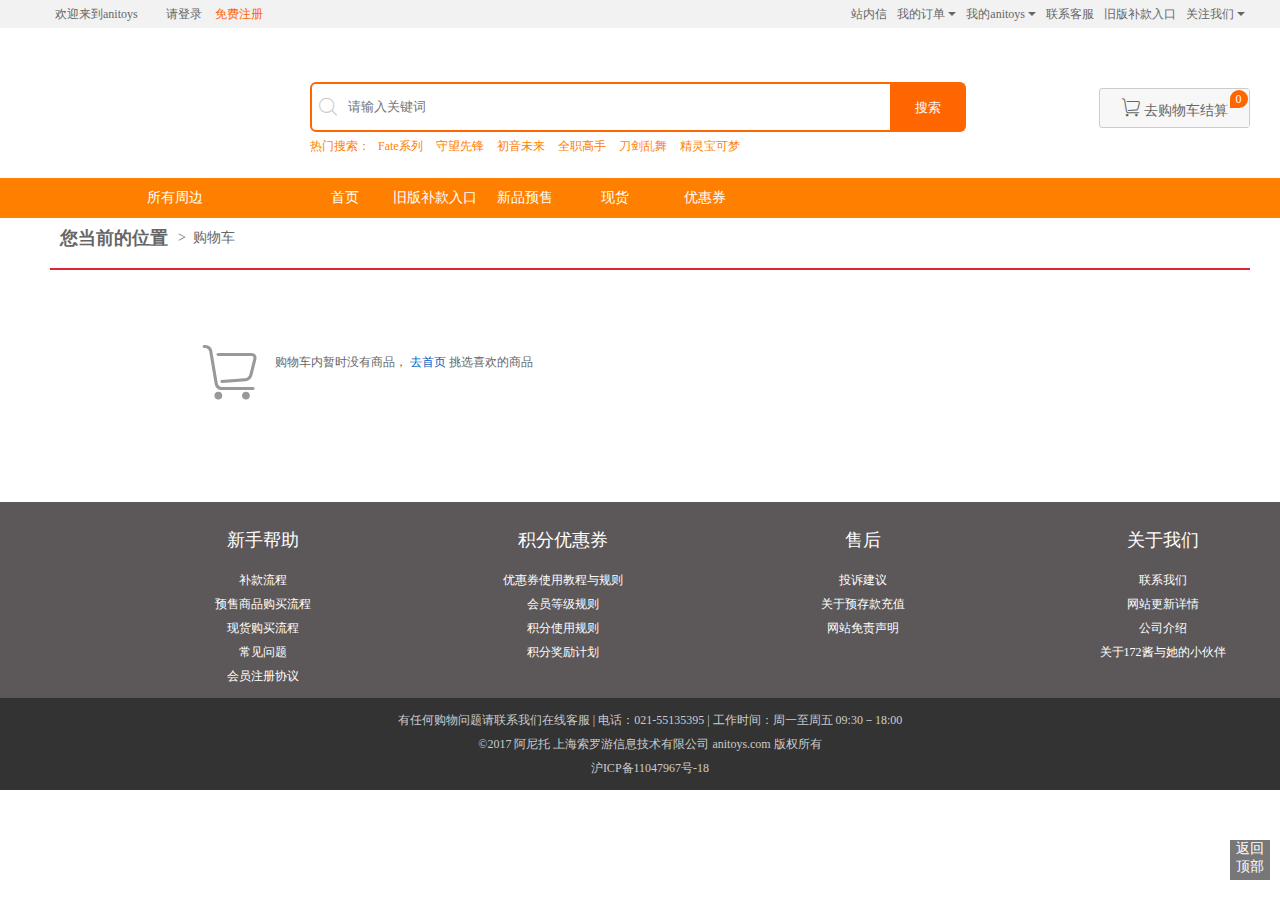
==== html/cart.html @ eb246d97 "shop car" ====
<!DOCTYPE html>
<html lang="en">

<head>
    <meta charset="UTF-8">
    <meta name="viewport" content="width=device-width, initial-scale=1.0">
    <meta http-equiv="X-UA-Compatible" content="ie=edge">
    <title>我的购物车</title>
    <link rel="stylesheet" href="../css/cart.css">
    <link rel="stylesheet" href="../iconfont/iconfont.css">
</head>

<body>

    <!-- 顶部导航 -->

    <div id="topnav" class="topnav">
        <div class="commonBox">
            <div class="topnav-left">
                <div class="login">
                    <a href="./">欢迎来到anitoys</a>
                    &nbsp;&nbsp;&nbsp;&nbsp;
                    <a href="html/login.html">请登录</a>
                    <a href="html/register.html" style="color:#ff6600">免费注册</a>
                </div>
                <div class="member" style="display:none"></div>
            </div>
            <div class="topnav-right">
                <ul class="right-nav">
                    <li><a href="#">站内信</a>
                    </li>
                    <li><a href="#">我的订单&nbsp;<i></i></a>
                        <ul class="option-nav">
                            <li><a href="#">待补款订单</a></li>
                            <li><a href="#">已发货订单</a></li>
                            <li><a href="#">售后订单</a></li>
                            <li><a href="#">历史订单</a></li>
                        </ul>
                    </li>
                    <li><a href="#">我的anitoys&nbsp;<i></i></a>
                        <ul class="option-nav">
                            <li><a href="#">积分</a></li>
                            <li><a href="#">收货地址</a></li>
                            <li><a href="#">安全中心</a></li>
                            <li><a href="#">优惠券</a></li>
                            <li><a href="#">收藏的商品</a></li>
                            <li><a href="#">收藏的店铺</a></li>
                        </ul>
                    </li>
                    <li><a href="#">联系客服</a>
                    </li>
                    <li><a href="#">旧版补款入口</a>
                    </li>
                    <li><a href="#">关注我们&nbsp;<i></i></a>
                        <ul class="option-nav">
                            <li><a href="#">官方微博</a></li>
                            <li><a href="#">微信公众号</a></li>
                        </ul>
                    </li>
                </ul>
            </div>
        </div>
    </div>

    <!-- 头部信息栏 -->

    <div id="header" class="header">
        <div class="commonBox">
            <div class="header-bg">
                <div class="row">
                    <div class="header-left"></div>
                    <div class="header-center">
                        <div class="search-box">
                            <form action="http://www.anitoys.com/search.html" method="POST" id="search">
                                <i class="iconfont icon-sousuo"></i>
                                <input type="text" placeholder="请输入关键词">
                                <button>搜索</button>
                            </form>
                            <div class="hots">
                                <span>热门搜索：</span>
                                <a href="#">Fate系列</a>
                                <a href="#">守望先锋</a>
                                <a href="#">初音未来</a>
                                <a href="#">全职高手</a>
                                <a href="#">刀剑乱舞</a>
                                <a href="#">精灵宝可梦</a>
                            </div>
                        </div>
                    </div>
                    <div class="header-right">
                        <div class="shop-car">
                            <a href="#" class="car-btn">
                                <span>
                                    <span>
                                        <i class="iconfont icon-gouwuche"></i>
                                        <b class="car-number">0</b>
                                        去购物车结算
                                    </span>
                                </span>
                            </a>
                        </div>
                    </div>
                </div>
            </div>
        </div>
    </div>

    <!-- 页面导航栏 -->

    <div id="nav" class="nav">
        <div class="commonBox">
            <div class="rows">
                <div class="nav-left">
                    <a href="#">所有周边</a>
                    <ul class="main-nav">
                        <li>
                            <div class="main-nav-item">
                                <a href="#">
                                    <em>|</em>
                                    手办/模型/玩偶
                                </a>
                            </div>
                            <ul class="main-nav-hover">
                                <li>
                                    <div class="main-nav-title">手办</div>
                                    <ul>
                                        <li>
                                            <a href="#">粘土人</a>&nbsp;&nbsp;&nbsp;&nbsp;
                                            <em>|</em>
                                        </li>
                                        <li>
                                            <a href="#">可动小比例</a>&nbsp;&nbsp;&nbsp;&nbsp;
                                            <em>|</em>
                                        </li>
                                        <li>
                                            <a href="#">等比例手办</a>&nbsp;&nbsp;&nbsp;&nbsp;
                                            <em>|</em>
                                        </li>
                                        <li>
                                            <a href="#">盒蛋/扭蛋</a>&nbsp;&nbsp;&nbsp;&nbsp;
                                            <em>|</em>
                                        </li>
                                    </ul>
                                </li>
                                <li>
                                    <div class="main-nav-title">模型</div>
                                    <ul>
                                        <li>
                                            <a href="#">普通模型</a>&nbsp;&nbsp;&nbsp;&nbsp;
                                            <em>|</em>
                                        </li>
                                        <li>
                                            <a href="#">拼装模型</a>&nbsp;&nbsp;&nbsp;&nbsp;
                                            <em>|</em>
                                        </li>
                                        <li>
                                            <a href="#">车模</a>&nbsp;&nbsp;&nbsp;&nbsp;
                                            <em>|</em>
                                        </li>
                                    </ul>
                                </li>
                                <li>
                                    <div class="main-nav-title">玩偶</div>
                                    <ul>
                                        <li>
                                            <a href="#">玩偶</a>&nbsp;&nbsp;&nbsp;&nbsp;
                                            <em>|</em>
                                        </li>
                                    </ul>
                                </li>
                            </ul>
                        </li>

                        <li>
                            <div class="main-nav-item">
                                <a href="#">
                                    <em>|</em>
                                    角色周边/文具办公/日用家居
                                </a>
                            </div>
                            <ul class="main-nav-hover">
                                <li>
                                    <div class="main-nav-title">角色周边</div>
                                    <ul>
                                        <li>
                                            <a href="#">服装</a>&nbsp;&nbsp;&nbsp;&nbsp;
                                            <em>|</em>
                                        </li>
                                        <li>
                                            <a href="#">挂件</a>&nbsp;&nbsp;&nbsp;&nbsp;
                                            <em>|</em>
                                        </li>
                                        <li>
                                            <a href="#">徽章</a>&nbsp;&nbsp;&nbsp;&nbsp;
                                            <em>|</em>
                                        </li>
                                        <li>
                                            <a href="#">钥匙圈</a>&nbsp;&nbsp;&nbsp;&nbsp;
                                            <em>|</em>
                                        </li>
                                        <li>
                                            <a href="#">鼠标垫</a>&nbsp;&nbsp;&nbsp;&nbsp;
                                            <em>|</em>
                                        </li>
                                        <li>
                                            <a href="#">海报/挂画</a>&nbsp;&nbsp;&nbsp;&nbsp;
                                            <em>|</em>
                                        </li>
                                        <li>
                                            <a href="#">手机配件</a>&nbsp;&nbsp;&nbsp;&nbsp;
                                            <em>|</em>
                                        </li>
                                        <li>
                                            <a href="#">其他周边</a>&nbsp;&nbsp;&nbsp;&nbsp;
                                            <em>|</em>
                                        </li>
                                    </ul>
                                </li>
                                <li>
                                    <div class="main-nav-title">文具办公</div>
                                    <ul>
                                        <li>
                                            <a href="#">书签</a>&nbsp;&nbsp;&nbsp;&nbsp;
                                            <em>|</em>
                                        </li>
                                        <li>
                                            <a href="#">胶带</a>&nbsp;&nbsp;&nbsp;&nbsp;
                                            <em>|</em>
                                        </li>
                                        <li>
                                            <a href="#">贴纸</a>&nbsp;&nbsp;&nbsp;&nbsp;
                                            <em>|</em>
                                        </li>
                                        <li>
                                            <a href="#">笔记本</a>&nbsp;&nbsp;&nbsp;&nbsp;
                                            <em>|</em>
                                        </li>
                                        <li>
                                            <a href="#">文件夹</a>&nbsp;&nbsp;&nbsp;&nbsp;
                                            <em>|</em>
                                        </li>
                                        <li>
                                            <a href="#">明信片</a>&nbsp;&nbsp;&nbsp;&nbsp;
                                            <em>|</em>
                                        </li>
                                        <li>
                                            <a href="#">书写工具</a>&nbsp;&nbsp;&nbsp;&nbsp;
                                            <em>|</em>
                                        </li>
                                    </ul>
                                </li>
                                <li>
                                    <div class="main-nav-title">日用家居</div>
                                    <ul>
                                        <li>
                                            <a href="#">围巾/毛巾</a>&nbsp;&nbsp;&nbsp;&nbsp;
                                            <em>|</em>
                                        </li>
                                        <li>
                                            <a href="#">镜子</a>&nbsp;&nbsp;&nbsp;&nbsp;
                                            <em>|</em>
                                        </li>
                                        <li>
                                            <a href="#">抱枕靠垫</a>&nbsp;&nbsp;&nbsp;&nbsp;
                                            <em>|</em>
                                        </li>
                                        <li>
                                            <a href="#">床单毛毯</a>&nbsp;&nbsp;&nbsp;&nbsp;
                                            <em>|</em>
                                        </li>
                                        <li>
                                            <a href="#">餐饮器具</a>&nbsp;&nbsp;&nbsp;&nbsp;
                                            <em>|</em>
                                        </li>
                                        <li>
                                            <a href="#">整理收纳</a>&nbsp;&nbsp;&nbsp;&nbsp;
                                            <em>|</em>
                                        </li>
                                    </ul>
                                </li>
                                <li>
                                    <div class="main-nav-title">箱包装饰</div>
                                    <ul>
                                        <li>
                                            <a href="#">零钱包</a>&nbsp;&nbsp;&nbsp;&nbsp;
                                            <em>|</em>
                                        </li>
                                        <li>
                                            <a href="#">手提包</a>&nbsp;&nbsp;&nbsp;&nbsp;
                                            <em>|</em>
                                        </li>
                                        <li>
                                            <a href="#">双肩包</a>&nbsp;&nbsp;&nbsp;&nbsp;
                                            <em>|</em>
                                        </li>
                                    </ul>
                                </li>
                            </ul>
                        </li>

                        <li>
                            <div class="main-nav-item">
                                <a href="#">
                                    <em>|</em>
                                    演出票务/官方周边
                                </a>
                            </div>
                            <ul class="main-nav-hover">
                                <li>
                                    <div class="main-nav-title">票务</div>
                                    <ul>
                                        <li>
                                            <a href="#">演唱会</a>&nbsp;&nbsp;&nbsp;&nbsp;
                                            <em>|</em>
                                        </li>
                                        <li>
                                            <a href="#">见面会</a>&nbsp;&nbsp;&nbsp;&nbsp;
                                            <em>|</em>
                                        </li>
                                        <li>
                                            <a href="#">展览会</a>&nbsp;&nbsp;&nbsp;&nbsp;
                                            <em>|</em>
                                        </li>
                                    </ul>
                                </li>
                                <li>
                                    <div class="main-nav-title">官方周边</div>
                                    <ul>
                                        <li>
                                            <a href="#">荧光棒</a>&nbsp;&nbsp;&nbsp;&nbsp;
                                            <em>|</em>
                                        </li>
                                        <li>
                                            <a href="#">服装</a>&nbsp;&nbsp;&nbsp;&nbsp;
                                            <em>|</em>
                                        </li>
                                        <li>
                                            <a href="#">徽章/挂件/钥匙圈</a>&nbsp;&nbsp;&nbsp;&nbsp;
                                            <em>|</em>
                                        </li>
                                        <li>
                                            <a href="#">写真</a>&nbsp;&nbsp;&nbsp;&nbsp;
                                            <em>|</em>
                                        </li>
                                        <li>
                                            <a href="#">手帕/手巾</a>&nbsp;&nbsp;&nbsp;&nbsp;
                                            <em>|</em>
                                        </li>
                                        <li>
                                            <a href="#">零钱包/手提包</a>&nbsp;&nbsp;&nbsp;&nbsp;
                                            <em>|</em>
                                        </li>
                                        <li>
                                            <a href="#">其他周边</a>&nbsp;&nbsp;&nbsp;&nbsp;
                                            <em>|</em>
                                        </li>
                                    </ul>
                                </li>
                            </ul>
                        </li>

                        <li>
                            <div class="main-nav-item">
                                <a href="#">
                                    <em>|</em>
                                    其他
                                </a>
                            </div>
                            <ul class="main-nav-hover">
                                <li>
                                    <div class="main-nav-title">服务</div>
                                    <ul>
                                        <li>
                                            <a href="#">费用</a>&nbsp;&nbsp;&nbsp;&nbsp;
                                            <em>|</em>
                                        </li>
                                    </ul>
                                </li>
                            </ul>
                        </li>

                        <li>
                            <div class="main-nav-item">
                                <a href="#">
                                    <em>|</em>
                                    更多
                                </a>
                            </div>
                        </li>
                    </ul>
                </div>
                <ul class="nav-main">
                    <li><a href="#" class="on">首页</a></li>
                    <li><a href="#">旧版补款入口</a></li>
                    <li><a href="#">新品预售</a></li>
                    <li><a href="#">现货</a></li>
                    <li><a href="#">优惠券</a></li>
                </ul>
            </div>
        </div>
    </div>

    <!-- main -->

    <div class="main">
        <div class="commonBox">
            <div class="adress">
                <em class="adress-text">您当前的位置</em>
                <span>>&nbsp;&nbsp;<a href="#">购物车</a></span>
            </div>
            <div class="cart-main">
                <div class="cart">
                    <div class="empty-cart">
                        <div class="empty-cart-main">
                            <i class="iconfont icon-gouwuche"></i>
                            <p> 购物车内暂时没有商品，
                                <a href="../index.html">去首页</a>
                                挑选喜欢的商品
                            </p>
                        </div>
                    </div>
                </div>
            </div>
        </div>
    </div>
    <!-- 返回顶部 -->

    <div class="friend-link">
        <div class="commonBox">
            <div class="back-to-top">
                <span>返回顶部</span>
            </div>
            <div class="little-banner">
                <a href="#">
                    <img src="http://upload2016.anitoys.com/FocpUHA1fZPzUNllym2scSlg5ygi" alt="" />
                </a>
            </div>
        </div>
    </div>

    <!-- 底部导航 -->

    <div class="footer">
        <div class="commonBox">
            <ul class="footer-ul">
                <h4>新手帮助</h4>
                <a href="#">补款流程</a>
                <a href="#">预售商品购买流程</a>
                <a href="#">现货购买流程</a>
                <a href="#">常见问题</a>
                <a href="#">会员注册协议</a>
            </ul>
            <ul class="footer-ul">
                <h4>积分优惠券</h4>
                <a href="#">优惠券使用教程与规则</a>
                <a href="#">会员等级规则</a>
                <a href="#">积分使用规则</a>
                <a href="#">积分奖励计划</a>
            </ul>
            <ul class="footer-ul">
                <h4>售后</h4>
                <a href="#">投诉建议</a>
                <a href="#">关于预存款充值</a>
                <a href="#">网站免责声明</a>
            </ul>
            <ul class="footer-ul">
                <h4>关于我们</h4>
                <a href="#">联系我们</a>
                <a href="#">网站更新详情</a>
                <a href="#">公司介绍</a>
                <a href="#">关于172酱与她的小伙伴</a>
            </ul>
        </div>
    </div>
    <div class="footer-bottom">
        有任何购物问题请联系我们在线客服 | 电话：021-55135395 | 工作时间：周一至周五 09:30－18:00
        <p>©2017 阿尼托 上海索罗游信息技术有限公司 anitoys.com 版权所有</p>
        <div style="text-align: center;">沪ICP备11047967号-18</div>
    </div>
</body>

</html>
---- css/cart.css ----
/* 公共css */
html {
    min-width: 1300px;
    background: #fff;
}

body,
h1,
h2,
h3,
h4,
h5,
h6,
p,
blockquote,
pre,
dl,
dd,
fieldset,
form,
input,
select,
textarea,
button,
figure {
    margin: 0;
}

ul,
ol,
menu {
    list-style: none;
    margin: 0;
    padding: 0;
}

body {
    font-size: 75%;
    line-height: 1.5;
}

table {
    border-collapse: collapse;
    border-spacing: 0;
}

fieldset,
a img,
iframe {
    border: 0 none;
}

address,
em,
i {
    font-style: normal;
}

a {
    text-decoration: none;
}

.commonBox {
    width: 1200px;
    margin: 0 auto;
}

/* 顶部导航 */
.topnav {
    height: 28px;
    line-height: 28px;
    background: #f2f2f2;
    color: #666;
}

.topnav .topnav-left {
    float: left;
}

.topnav a {
    display: inline-block;
    padding: 0 5px;
    color: #666;
}

.topnav .topnav-right {
    float: right;
}

.right-nav>li {
    float: left;
    position: relative;
}

.right-nav>li i {
    position: relative;
    top: 2px;
    display: inline-block;
    border: 4px solid;
    border-color: #666 transparent transparent transparent;
}

.right-nav .option-nav {
    position: absolute;
    top: 28px;
    left: 0;
    border: 1px solid #ddd;
    border-top: none;
    display: none;
    z-index: 9999;
}

.option-nav li {
    width: 100px;
    background: #fff;
}

.right-nav>li:hover {
    background: #fff;
}

.right-nav>li:hover .option-nav {
    display: block;
}

/* 头部信息栏 */
.header-bg {
    height: 130px;
    padding-top: 20px;
    background: url('http://upload2016.anitoys.com/FmxulNiuQ3GN1H6uvBIzPRMZd-Vu') no-repeat center;
    background-size: 100%;
}

.header-left {
    float: left;
    width: 250px;
    height: 130px;
}

.header-center {
    float: left;
    margin-left: 10px;
    width: 680px;
}

.search-box {
    padding-left: 0px;
    padding-top: 14px;
    margin-top: 20px;
}

.search-box form {
    height: 50px;
    position: relative;
}

.search-box i {
    position: absolute;
    font-size: 20px;
    left: 8px;
    top: 10px;
    color: #ccc;
    box-sizing: border-box;
}

#search input {
    float: left;
    padding-left: 36px;
    width: 540px;
    border: 2px solid #ff6600;
    height: 44px;
    line-height: 50px;
    border-top-left-radius: 6px;
    border-bottom-left-radius: 6px;
}

#search button {
    float: left;
    margin-left: -2px;
    width: 76px;
    background: #ff6600;
    height: 50px;
    line-height: 50px;
    margin-right: 0;
    border: none;
    color: #fff;
    border-radius: 0;
    border-top-right-radius: 6px;
    border-bottom-right-radius: 6px;
}

.hots {
    margin-top: 5px;
}

.hots span {
    color: #ff8000;
}

.hots a {
    color: #ff8000;
    margin: 0 5px;
}

.header-right {
    float: right;
    width: auto;
}

.shop-car {
    margin-top: 20px;
    padding-top: 20px;
}

.car-btn {
    color: #ccc;
    font-size: 14px;
    display: inline-block;
    white-space: nowrap;
}

.car-btn span {
    display: block;
    color: #666;
    background: #f7f7f7;
    height: 38px;
    line-height: 38px;
}

.car-btn>span {
    position: relative;
    padding-left: 1.5em;
    border: 1px solid #cccccc;
    border-radius: 3px;
}

.car-btn>span>span {
    padding-right: 1.5em;
}

.car-btn span i {
    font-size: 20px;
}

.car-btn b {
    position: absolute;
    top: 1px;
    left: 130px;
    background: #ff6600;
    padding-left: 5px;
    padding-right: 5px;
    min-width: 8px;
    height: 18px;
    line-height: 18px;
    text-align: center;
    font-size: 12px;
    color: #fff;
    border-radius: 20px;
    border-bottom-left-radius: 0;
    font-weight: normal;
}

/* 页面导航栏 */
.nav {
    background: #ff8000;
    height: 40px;
    line-height: 40px;
}

.nav-left {
    float: left;
    width: 250px;
    height: 40px;
    text-align: center;
}
.nav-left a{
    font-size: 14px;
    color: #fff;
}
.main-nav{
    position: relative;
    width: 250px;
    background: #f5f5f5;
    height: 336px;
    z-index: 21;
    display: none;
}
.nav-left:hover .main-nav{
    display: block;
}

.main-nav>li {
    position: relative;
}

.main-nav-item {
    text-align: left;
    height: 42px;
    line-height: 42px;
    padding-left: 10px;
    font-size: 14px;
}

.main-nav-item a {
    color: #666;
    display: block;
}

.main-nav-hover {
    display: none;
    position: absolute;
    left: 250px;
    top: 0;
    border: 1px solid #ff6600;
    z-index: 20;
    width: 760px;
    padding-top: 10px;
    padding-bottom: 10px;
    background: rgba(248, 248, 248, 0.95);
}

.main-nav-hover>li {
    padding: 10px 25px 0 25px;
    overflow: hidden;
}

.main-nav-title {
    float: left;
    font-weight: bold;
    width: 70px;
    color: #666;
}

.main-nav-hover a {
    color: #666;
}

.main-nav-hover>li>ul>li {
    float: left;
    padding-right: 12px;
}

.main-nav-hover:last-child {
    padding-bottom: 30px;
}

.main-nav-item em {
    padding-right: 6px;
}

.main-nav>li:first-of-type em {
    color: #fdd053;
}

.main-nav>li:nth-of-type(2) em {
    color: #f64f54;
}

.main-nav>li:nth-of-type(3) em {
    color: #64abea;
}

.main-nav>li:nth-of-type(4) em {
    color: #b081d3;
}

.main-nav>li:nth-of-type(5) em {
    color: #4bccad;
}

.main-nav>li:hover .main-nav-item a {
    color: #fff;
}

.main-nav>li:first-of-type:hover {
    background: #fdd053;
}

.main-nav>li:first-of-type:hover .main-nav-hover {
    display: block;
}

.main-nav>li:nth-of-type(2):hover {
    background: #f64f54;
}

.main-nav>li:nth-of-type(2):hover .main-nav-hover {
    display: block;
}

.main-nav>li:nth-of-type(3):hover {
    background: #64abea;
}

.main-nav>li:nth-of-type(3):hover .main-nav-hover {
    display: block;
}

.main-nav>li:nth-of-type(4):hover {
    background: #b081d3;
}

.main-nav>li:nth-of-type(4):hover .main-nav-hover {
    display: block;
}

.main-nav>li:nth-of-type(5):hover {
    background: #4bccad;
}

.main-nav>li:nth-of-type(5):hover .main-nav-hover {
    display: block;
}

.nav-main {
    float: left;
}

.nav-main li {
    float: left;
    text-align: center;
}

.nav-main a {
    display: block;
    width: 90px;
    height: 40px;
    font-size: 14px;
    color: #fff;
}

.nav-main a:hover {
    background: #e65c00;
}


/* main */

.main{
    overflow: hidden;
    padding: 0;
}
.adress{
    font-size: 14px;
    height: 40px;
    line-height: 40px;
    color: #666;
    margin-bottom: 10px;
    overflow: hidden;
}
.adress-text{
    color: #666;
    margin-right: 10px;
    font-size: 18px;
    font-weight: bold;
    float: left;
    margin-left: 10px;
}
.adress span{
    font-size: 14px;
    line-height: 40px;
    color: #666;
}
.adress span a{
    color: #666;
}

.cart-main{
    margin-bottom: 10px;
    overflow: hidden;
}
.cart{
    overflow: hidden;
    border-top: 2px solid #e22335;
}
.empty-cart{
    background: #fff;
    margin: 30px 0;
    padding: 50px 0;
    line-height: 2;
    color: #666;
}

.empty-cart-main{
    margin-left: 150px;
}
.empty-cart-main i{
    float: left;
    width: 65px;
    line-height: 45px;
    font-size: 60px;
    color: #999;
}
.empty-cart-main p{
    margin-left: 75px;
}
.empty-cart-main p a{
    color: #0563C3;
}
/* 返回顶部 */

.back-to-top {
    /* display: none; */
    position: fixed;
    right: 10px;
    bottom: 20px;
    z-index: 99;
    width: 40px;
    height: 40px;
    background: #777;
    cursor: pointer;
    text-align: center;
}
.back-to-top span{
    line-height: 1.2;
    margin-top: 4px;
    color: #fff;
    font-size: 14px;
}

/* footer */

.footer{
    padding: 10px 0;
    background: #5c5859;
    margin-top: 20px;
    text-align: center;
    color: #ccc;
    line-height: 2;
    overflow: hidden;
}
.footer-ul{
    width: 25%;
    float: left;
    padding-left: 125px;
    position: relative;
    box-sizing: border-box;
}
.footer-ul h4{
    font-size: 18px;
    margin: 10px 0;
    color: #fff;
    font-weight: 400;
}
.footer-ul a{
    display: block;
    color: #fff;
}
.footer-bottom{
    padding: 10px 0;
    line-height: 2;
    background: #333;
    text-align: center;
    color: #ccc;
}
---- iconfont/iconfont.css ----
@font-face {font-family: "iconfont";
  src: url('iconfont.eot?t=1538960230613'); /* IE9*/
  src: url('iconfont.eot?t=1538960230613#iefix') format('embedded-opentype'), /* IE6-IE8 */
  url('[data-uri]') format('woff'),
  url('iconfont.ttf?t=1538960230613') format('truetype'), /* chrome, firefox, opera, Safari, Android, iOS 4.2+*/
  url('iconfont.svg?t=1538960230613#iconfont') format('svg'); /* iOS 4.1- */
}

.iconfont {
  font-family:"iconfont" !important;
  font-size:16px;
  font-style:normal;
  -webkit-font-smoothing: antialiased;
  -moz-osx-font-smoothing: grayscale;
}

.icon-gouwuche:before { content: "\e63f"; }

.icon-sousuo:before { content: "\e651"; }

.icon-suo:before { content: "\e652"; }

.icon-wodejuhuasuan:before { content: "\e659"; }
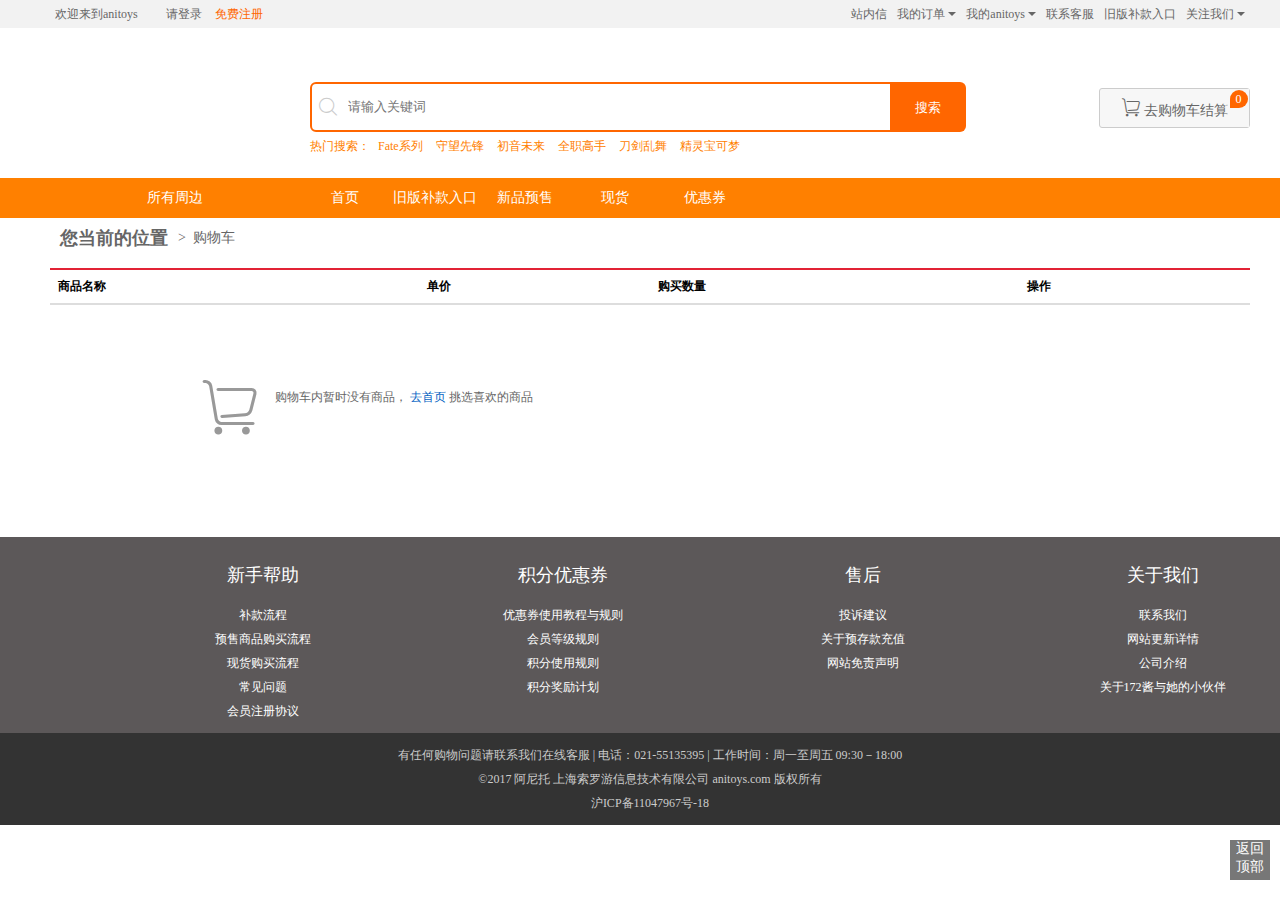
==== commit 8b83c664: "a litter change" ====
--- a/html/cart.html
+++ b/html/cart.html
@@ -8,6 +8,7 @@
     <title>我的购物车</title>
     <link rel="stylesheet" href="../css/cart.css">
     <link rel="stylesheet" href="../iconfont/iconfont.css">
+
 </head>
 
 <body>
@@ -18,7 +19,7 @@
         <div class="commonBox">
             <div class="topnav-left">
                 <div class="login">
-                    <a href="./">欢迎来到anitoys</a>
+                    <a href="../index.html">欢迎来到anitoys</a>
                     &nbsp;&nbsp;&nbsp;&nbsp;
                     <a href="html/login.html">请登录</a>
                     <a href="html/register.html" style="color:#ff6600">免费注册</a>
@@ -99,6 +100,16 @@
                                 </span>
                             </a>
                         </div>
+                        <script>
+                            var shopList = localStorage.shopList || '[]';
+                            shopList = JSON.parse(shopList);
+                            var num = 0;
+                            for (var i = 0; i < shopList.length; i++) {
+                                num += shopList[i].count
+                            }
+                            var car_number = document.querySelector('.car-number');
+                            car_number.innerHTML = num;
+                        </script>
                     </div>
                 </div>
             </div>
@@ -410,6 +421,21 @@
             </div>
             <div class="cart-main">
                 <div class="cart">
+                    <table class="cart-main-box">
+                        <thead>
+                            <tr>
+                                <th>商品名称</th>
+                                <th>单价</th>
+                                <th>购买数量</th>
+                                <th>操作</th>
+                            </tr>
+                        </thead>
+                        <tbody class="tbox">
+                            <tr>
+
+                            </tr>
+                        </tbody>
+                    </table>
                     <div class="empty-cart">
                         <div class="empty-cart-main">
                             <i class="iconfont icon-gouwuche"></i>
@@ -423,6 +449,11 @@
             </div>
         </div>
     </div>
+    <script src="../js/jquery.js"></script>
+    <script src="../js/cart.js"></script>
+    <script>
+        index_js.init();
+    </script>
     <!-- 返回顶部 -->
 
     <div class="friend-link">
--- a/css/cart.css
+++ b/css/cart.css
@@ -497,6 +497,27 @@
 .empty-cart-main p a{
     color: #0563C3;
 }
+.cart-main-box{
+    width: 100%;
+    max-width: 100%;
+    margin-bottom: 20px;
+    border-spacing: 0;
+    border-collapse: collapse;
+}
+.cart-main-box thead tr th {
+    border-top: 0;
+    text-align: left;
+    padding: 8px;
+    line-height: 1.42857143;
+    vertical-align: bottom;
+    border-bottom: 2px solid #ddd;
+}
+.cart-main-box .tbox td{
+    padding: 8px;
+    line-height: 1.42857143;
+    vertical-align: top;
+    border-top: 1px solid #ddd;
+}
 /* 返回顶部 */
 
 .back-to-top {
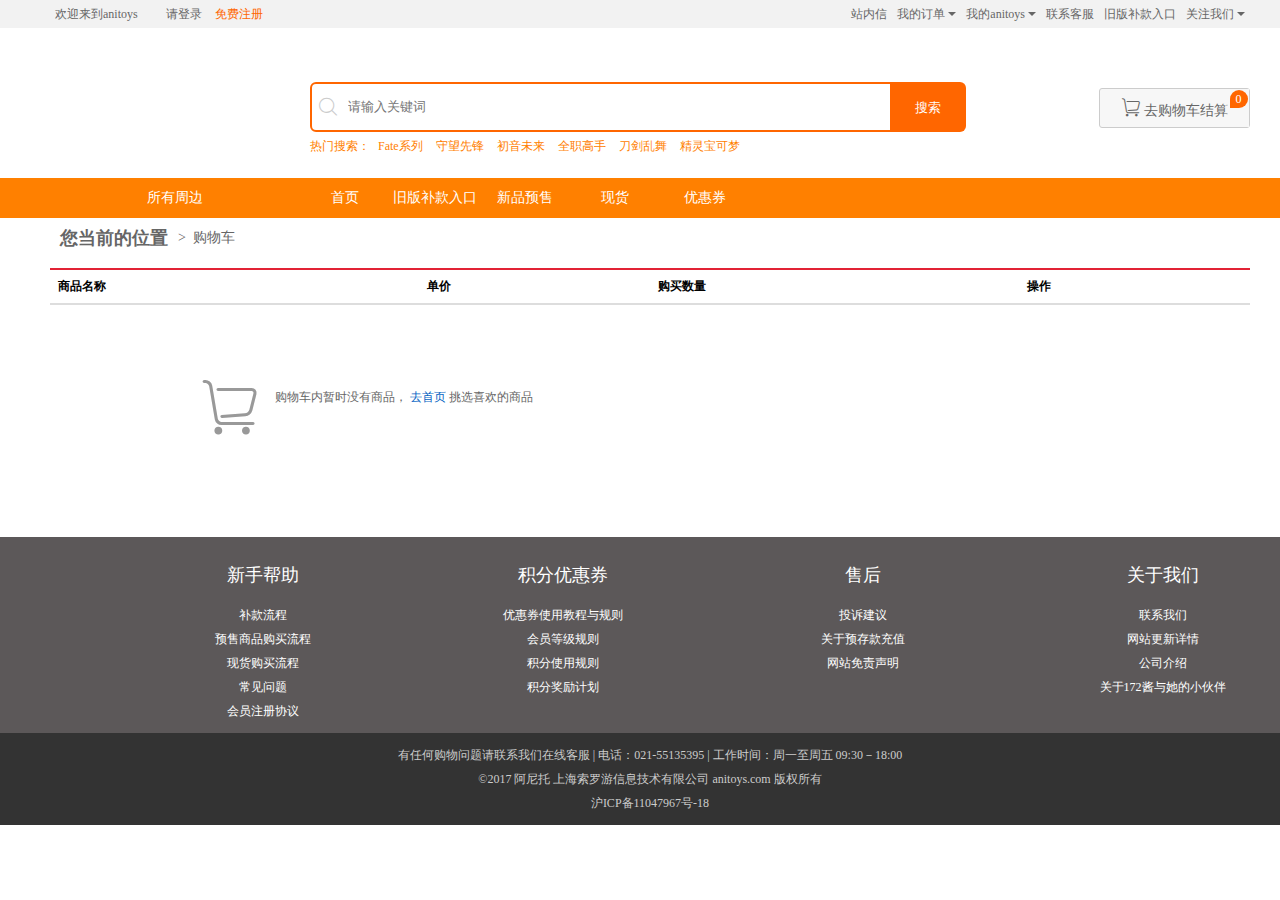
==== commit a222f5f1: "a small change" ====
--- a/html/cart.html
+++ b/html/cart.html
@@ -21,11 +21,36 @@
                 <div class="login">
                     <a href="../index.html">欢迎来到anitoys</a>
                     &nbsp;&nbsp;&nbsp;&nbsp;
-                    <a href="html/login.html">请登录</a>
-                    <a href="html/register.html" style="color:#ff6600">免费注册</a>
+                    <a href="login.html">请登录</a>
+                    <a href="register.html" style="color:#ff6600">免费注册</a>
                 </div>
-                <div class="member" style="display:none"></div>
-            </div>
+                <div class="member" style="display:none">
+                    您好<span id="uname"></span>！
+                    <a class="go-out" href="javascript:;">退出</a>
+                </div>
+            </div>
+            <script>
+                var $member = document.querySelector('.member');
+                var $login = document.querySelector('.login');
+                var $uname = document.getElementById('uname');
+                var $go_out = document.querySelector('.go-out');
+                var userlist = localStorage.userList;
+                userlist = JSON.parse(userlist);
+                if(userlist[0]){
+                    $login.style.display = 'none';
+                    $member.style.display = 'block';
+                    $uname.innerHTML = userlist[0].username;
+                }else{
+                    $login.style.display = 'block';
+                    $member.style.display = 'none';
+                }
+                $go_out.onclick = function(){
+                    userlist.splice(0,1);
+                    localStorage.userList = JSON.stringify(userlist);
+                    $login.style.display = 'block';
+                    $member.style.display = 'none';
+                }
+            </script>
             <div class="topnav-right">
                 <ul class="right-nav">
                     <li><a href="#">站内信</a>
@@ -401,7 +426,7 @@
                     </ul>
                 </div>
                 <ul class="nav-main">
-                    <li><a href="#" class="on">首页</a></li>
+                    <li><a href="../index.html" class="on">首页</a></li>
                     <li><a href="#">旧版补款入口</a></li>
                     <li><a href="#">新品预售</a></li>
                     <li><a href="#">现货</a></li>
@@ -468,6 +493,42 @@
             </div>
         </div>
     </div>
+    <script>
+        var _scroll = (function(){
+            var $up = document.querySelector('.back-to-top');
+            return {
+                init: function() {
+                    this.event()
+                },
+                event: function() {
+                     //  单击按钮回到顶部
+                    $up.onclick = function() {
+                        var time = setInterval(function() {
+                            var _top = document.documentElement.scrollTop - 100;
+                            if(_top <= 0) {
+                               _top = 0;
+                               clearInterval(time);
+                            }
+                            document.documentElement.scrollTop =  _top;
+                        }, 10);
+                    }
+                    window.onscroll = function() {
+                         // 获取滚动距离
+                        var top = document.documentElement.scrollTop;
+                        console.log(top);
+                        if(top >= 100) {
+                          $up.style.display = 'block';
+                        } else {
+                          $up.style.display = 'none';
+                        }
+                    }
+                }
+            }
+        }())
+     //    作用域查找，是以函数定义时的作用域为主。
+        _scroll.init();
+ 
+     </script>
 
     <!-- 底部导航 -->
 
--- a/css/cart.css
+++ b/css/cart.css
@@ -521,7 +521,7 @@
 /* 返回顶部 */
 
 .back-to-top {
-    /* display: none; */
+    display: none;
     position: fixed;
     right: 10px;
     bottom: 20px;
